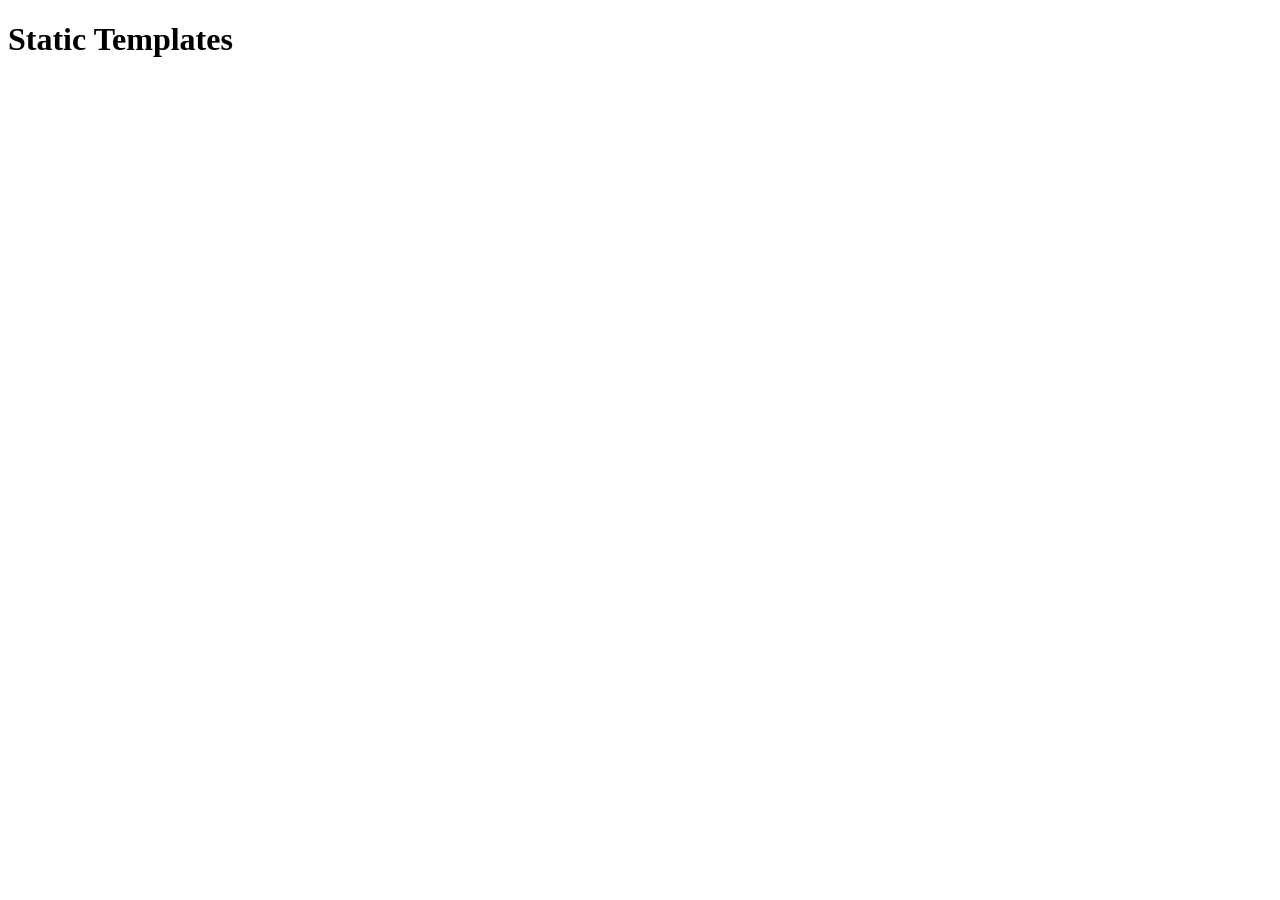
==== index.html @ a6841717 "init" ====
<!DOCTYPE html>
<html lang="en">
<head>
    <meta charset="UTF-8">
    <meta name="viewport" content="width=device-width, initial-scale=1.0">
    <title>Static Templates</title>
</head>
<body>
    <h1>Static Templates</h1>
</body>
</html>
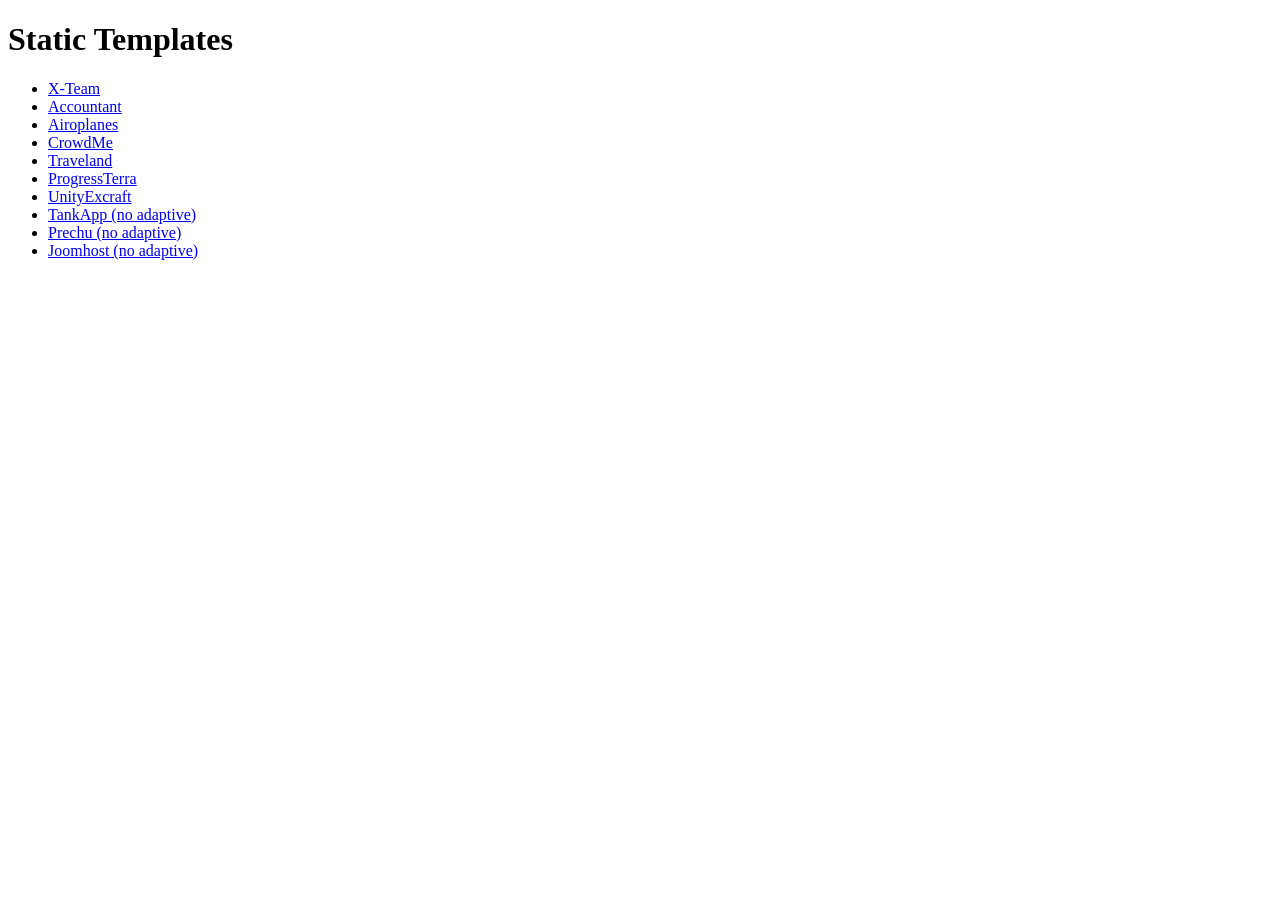
==== commit 5ad8c995: "Add layouts" ====
--- a/index.html
+++ b/index.html
@@ -7,5 +7,37 @@
 </head>
 <body>
     <h1>Static Templates</h1>
+    <ul>
+        <li>
+            <a href="templates/x-team/index.html">X-Team</a>
+        </li>
+        <li>
+            <a href="templates/accountant/index.html">Accountant</a>
+        </li>
+        <li>
+            <a href="templates/airoplanes/index.html">Airoplanes</a>
+        </li>
+        <li>
+            <a href="templates/crowdme/index.html">CrowdMe</a>
+        </li>
+        <li>
+            <a href="templates/traveland/index.html">Traveland</a>
+        </li>
+        <li>
+            <a href="templates/progressterra/index.html">ProgressTerra</a>
+        </li>
+        <li>
+            <a href="templates/unity-execraft/index.html">UnityExcraft</a>
+        </li>
+        <li>
+            <a href="templates/tankapp/index.html">TankApp (no adaptive)</a>
+        </li>
+        <li>
+            <a href="templates/prechu/index.html">Prechu (no adaptive)</a>
+        </li>
+        <li>
+            <a href="templates/joomhost/index.html">Joomhost (no adaptive)</a>
+        </li>
+    </ul>
 </body>
 </html>
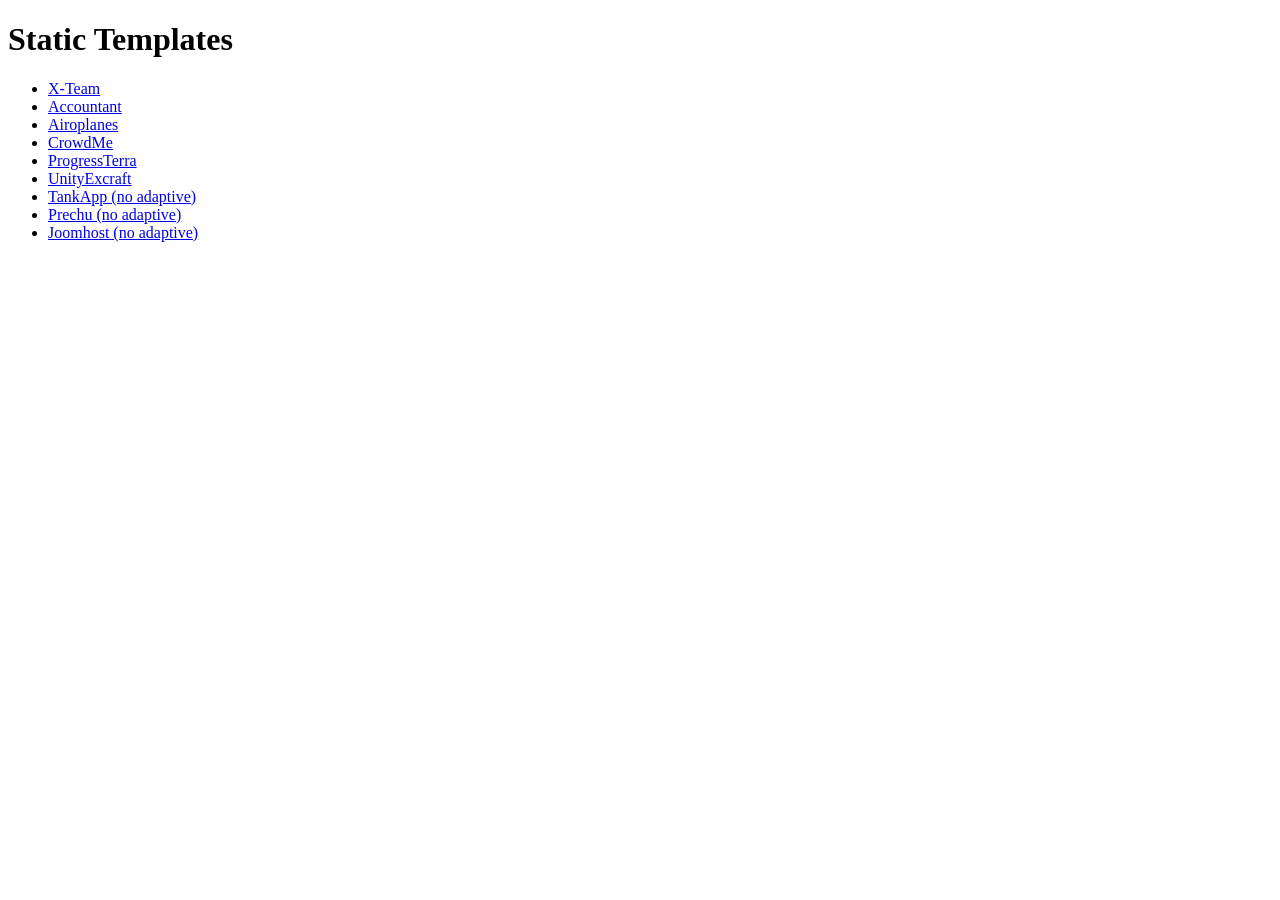
==== commit c8e07851: "Removed Traveland" ====
--- a/index.html
+++ b/index.html
@@ -21,9 +21,6 @@
             <a href="templates/crowdme/index.html">CrowdMe</a>
         </li>
         <li>
-            <a href="templates/traveland/index.html">Traveland</a>
-        </li>
-        <li>
             <a href="templates/progressterra/index.html">ProgressTerra</a>
         </li>
         <li>
